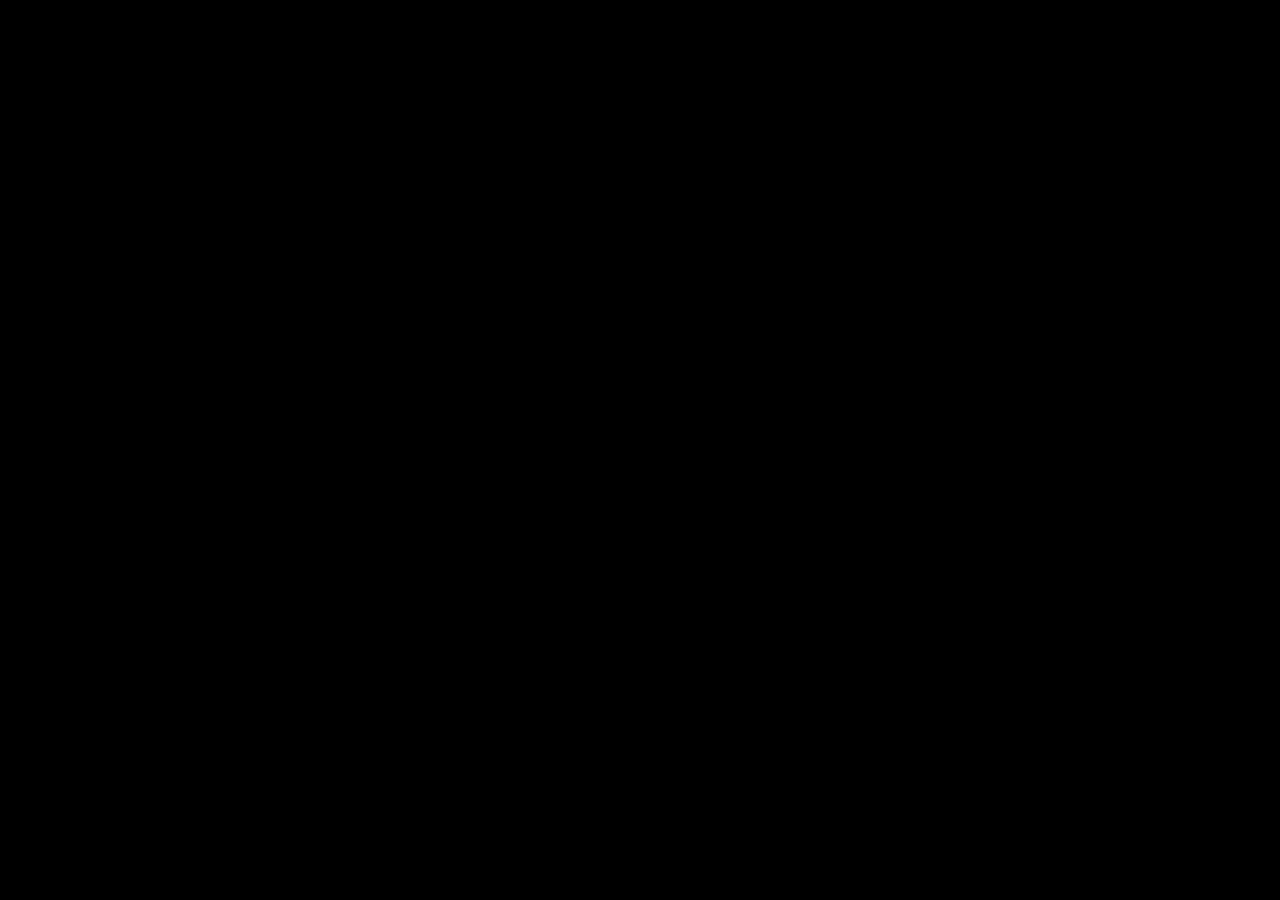
==== index.html @ dc5b45ac "Add files via upload" ====
<!doctype html>
<html lang="en-US">
<head>
  <meta charset="utf-8">
  <!-- Created using Storyline 3 - http://www.articulate.com  -->
  <!-- version: 3.17.27621.0 -->
  <title>hino 300</title>
  <meta http-equiv="x-ua-compatible" content="IE=edge"/>
  <meta name="viewport" content="width=device-width,initial-scale=1,user-scalable=no,shrink-to-fit=no,minimal-ui"/>
  <meta name="apple-mobile-web-app-capable" content="yes"/>
  <style>
    html, body { height: 100%; padding: 0; margin: 0 }
    #app { height: 100%; width: 100%; }
  </style>
  
  <script>window.THREE = { };</script>
</head>
<body style="background: #000000" class="cs-HTML theme-classic">
  <!-- 360 -->
  <script>!function(e){var i=/iPhone/i,o=/iPod/i,n=/iPad/i,t=/(?=.*\bAndroid\b)(?=.*\bMobile\b)/i,d=/Android/i,s=/(?=.*\bAndroid\b)(?=.*\bSD4930UR\b)/i,b=/(?=.*\bAndroid\b)(?=.*\b(?:KFOT|KFTT|KFJWI|KFJWA|KFSOWI|KFTHWI|KFTHWA|KFAPWI|KFAPWA|KFARWI|KFASWI|KFSAWI|KFSAWA)\b)/i,r=/IEMobile/i,h=/(?=.*\bWindows\b)(?=.*\bARM\b)/i,a=/BlackBerry/i,l=/BB10/i,p=/Opera Mini/i,f=/(CriOS|Chrome)(?=.*\bMobile\b)/i,u=/(?=.*\bFirefox\b)(?=.*\bMobile\b)/i,c=new RegExp("(?:Nexus 7|BNTV250|Kindle Fire|Silk|GT-P1000)","i"),w=function(e,i){return e.test(i)},A=function(e){var A=e||navigator.userAgent,v=A.split("[FBAN");if(void 0!==v[1]&&(A=v[0]),this.apple={phone:w(i,A),ipod:w(o,A),tablet:!w(i,A)&&w(n,A),device:w(i,A)||w(o,A)||w(n,A)},this.amazon={phone:w(s,A),tablet:!w(s,A)&&w(b,A),device:w(s,A)||w(b,A)},this.android={phone:w(s,A)||w(t,A),tablet:!w(s,A)&&!w(t,A)&&(w(b,A)||w(d,A)),device:w(s,A)||w(b,A)||w(t,A)||w(d,A)},this.windows={phone:w(r,A),tablet:w(h,A),device:w(r,A)||w(h,A)},this.other={blackberry:w(a,A),blackberry10:w(l,A),opera:w(p,A),firefox:w(u,A),chrome:w(f,A),device:w(a,A)||w(l,A)||w(p,A)||w(u,A)||w(f,A)},this.seven_inch=w(c,A),this.any=this.apple.device||this.android.device||this.windows.device||this.other.device||this.seven_inch,this.phone=this.apple.phone||this.android.phone||this.windows.phone,this.tablet=this.apple.tablet||this.android.tablet||this.windows.tablet,"undefined"==typeof window)return this},v=function(){var e=new A;return e.Class=A,e};"undefined"!=typeof module&&module.exports&&"undefined"==typeof window?module.exports=A:"undefined"!=typeof module&&module.exports&&"undefined"!=typeof window?module.exports=v():"function"==typeof define&&define.amd?define("isMobile",[],e.isMobile=v()):e.isMobile=v()}(this);
    window.isMobile.apple.tablet = window.isMobile.apple.tablet ||
      (navigator.platform === 'MacIntel' && navigator.maxTouchPoints > 1);
    window.isMobile.apple.device = window.isMobile.apple.device || window.isMobile.apple.tablet;
    window.isMobile.tablet = window.isMobile.tablet || window.isMobile.apple.tablet;
    window.isMobile.any = window.isMobile.any || window.isMobile.apple.tablet;
  </script>

  <div id="focus-sink" tabindex="-1"></div>

  <div id="preso"></div>
  <script>
    window.DS = {};
    window.globals = {
      DATA_PATH_BASE: '',
      HAS_FRAME: true,
      HAS_SLIDE: true,

      lmsPresent: false,
      tinCanPresent: false,
      cmi5Present: false,
      aoSupport: false,
      scale: 'show all',
      captureRc: false,
      browserSize: 'fullscreen',
      bgColor: '#000000',
      features: '',
      themeName: 'classic',
      preloaderColor: '#FFFFFF',
      suppressAnalytics: true,
      productChannel: 'enterprise',
      publishSource: 'storyline',
      aid: '',
      cid: 'd6084953-5fb3-4ce8-8768-dbb87fded1b9',
      playerVersion: '3.17.27621.0',
      maxIosVideoElements: 10,

      
      parseParams: function(qs) {
        if (window.globals.parsedParams != null) {
          return window.globals.parsedParams;
        }
        qs = (qs || window.location.search.substr(1)).split('+').join(' ');
        var params = {},
            tokens,
            re = /[?&]?([^=]+)=([^&]*)/g;

        while (tokens = re.exec(qs)) {
          params[decodeURIComponent(tokens[1]).trim()] =
            decodeURIComponent(tokens[2]).trim();
        }
        window.globals.parsedParams = params;
        return params;
      }

    };

    (function() {

      var classTypes = [ 'desktop', 'mobile', 'phone', 'tablet' ];

      var addDeviceClasses = function(prefix, testObj) {
        var curr, i;
        for (i = 0; i < classTypes.length; i++) {
          curr = classTypes[i];
          if (testObj[curr]) {
            document.body.classList.add(prefix + curr);
          }
        }
      };

      var params = window.globals.parseParams(),
          isDevicePreview = params.devicepreview === '1',
          isPhoneOverride = params.deviceType === 'phone' || (isDevicePreview && params.phone == '1'),
          isTabletOverride = (params.deviceType === 'tablet' || isDevicePreview) && !isPhoneOverride,
          isMobileOverride = isPhoneOverride || isTabletOverride;

      var deviceView = {
        desktop: !window.isMobile.any && !isMobileOverride,
        mobile: window.isMobile.any || isMobileOverride,
        phone: isPhoneOverride || (window.isMobile.phone && !isTabletOverride),
        tablet: isTabletOverride || window.isMobile.tablet
      };

      window.globals.deviceView = deviceView;
      window.isMobile.desktop = !window.isMobile.any;
      window.isMobile.mobile = window.isMobile.any;

      addDeviceClasses('view-', deviceView);

    })();
  </script>
  
  <script src='story_content/user.js' type=text/javascript></script>
  <div class="slide-loader"></div>

  <script>
    if (window.globals.deviceView.isMobile) { var doc = document, loader = doc.body.querySelector('.slide-loader'); [ 1, 2, 3 ].forEach(function(n) { var d = doc.createElement('div'); d.style.backgroundColor = window.globals.preloaderColor; d.classList.add('mobile-loader-dot'); d.classList.add('dot' + n); loader.appendChild(d); }); }
  </script>

  <div class="mobile-load-title-overlay" style="display: none">
    <div class="mobile-load-title">hino 300</div>
  </div>

  <div class="mobile-chrome-warning"></div>

  <script>
    
    if (window.autoSpider && window.vInterfaceObject) {
      document.querySelector('.mobile-load-title-overlay').style.display = 'none';
    }
  </script>

  

  <link rel="stylesheet" href="html5/data/css/output.min.css" data-noprefix/>
</body>
<script src="html5/lib/scripts/bootstrapper.min.js"></script>
</html>
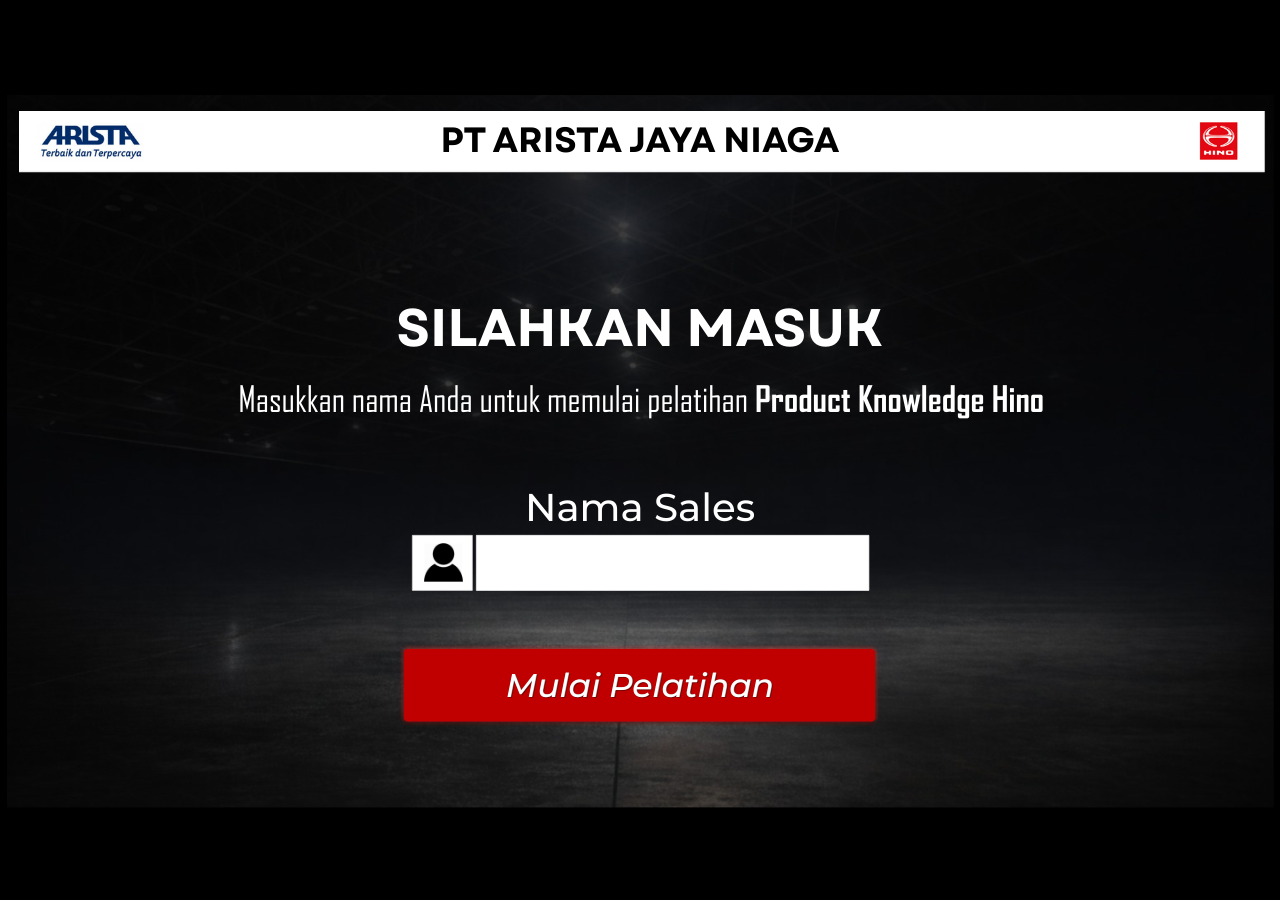
==== commit f08f90e0: "Update index.html" ====
--- a/index.html
+++ b/index.html
@@ -134,5 +134,14 @@
 
   <link rel="stylesheet" href="html5/data/css/output.min.css" data-noprefix/>
 </body>
+  <script>
+function goFull() {
+  if (!document.fullscreenElement && document.documentElement.requestFullscreen) {
+    document.documentElement.requestFullscreen().catch(()=>{});
+  }
+}
+document.body.addEventListener("touchstart", goFull);
+document.body.addEventListener("click", goFull);
+</script>
 <script src="html5/lib/scripts/bootstrapper.min.js"></script>
 </html>
--- a/html5/data/css/output.min.css
+++ b/html5/data/css/output.min.css
@@ -0,0 +1,898 @@
+@font-face {
+  font-family: 'Open SansBold CharsBold26FAA18A';
+  src: url('[data-uri]');
+  font-style: normal;
+  font-weight: normal;
+}
+@font-face {
+  font-family: 'Open Sans Charset1_ 6X6B76B8D0C';
+  src: url('[data-uri]');
+  font-style: normal;
+  font-weight: normal;
+}
+@font-face {
+  font-family: 'Montserrat Medium Chars9FC592A3';
+  src: url('[data-uri]');
+  font-style: normal;
+  font-weight: normal;
+}
+@font-face {
+  font-family: 'MontserratItalic ItalicB786AE23';
+  src: url('[data-uri]');
+  font-style: normal;
+  font-weight: normal;
+}
+@font-face {
+  font-family: 'Merriweather Black CharCC82A2AB';
+  src: url('[data-uri]');
+  font-style: normal;
+  font-weight: normal;
+}
+@font-face {
+  font-family: 'Montserrat Charset1_ 6n000F03F7';
+  src: url('[data-uri]');
+  font-style: normal;
+  font-weight: normal;
+}
+@font-face {
+  font-family: 'Merriweather BlackBBoldC152CD7A';
+  src: url('[data-uri]');
+  font-style: normal;
+  font-weight: normal;
+}
+@font-face {
+  font-family: 'Roboto Black Charset1_ CCA1D998';
+  src: url('[data-uri]');
+  font-style: normal;
+  font-weight: normal;
+}
+@font-face {
+  font-family: 'Times New Roman CharsetB50FA655';
+  src: url('[data-uri]');
+  font-style: normal;
+  font-weight: normal;
+}
+@font-face {
+  font-family: 'Times New RomanItItalic495972F5';
+  src: url('[data-uri]');
+  font-style: normal;
+  font-weight: normal;
+}
+@font-face {
+  font-family: 'Roboto Medium Charset1_E603308D';
+  src: url('[data-uri]');
+  font-style: normal;
+  font-weight: normal;
+}
+@font-face {
+  font-family: 'Times New RomanBoldBold02EE319D';
+  src: url('[data-uri]');
+  font-style: normal;
+  font-weight: normal;
+}
+@font-face {
+  font-family: 'Times New RomanBoItalic985BA69D';
+  src: url('[data-uri]');
+  font-style: normal;
+  font-weight: normal;
+}
+@font-face {
+  font-family: 'Arial Charset1_ 5V6Ypb470339807';
+  src: url('[data-uri]');
+  font-style: normal;
+  font-weight: normal;
+}
+@font-face {
+  font-family: 'Agency FBBold CharsBoldF7959B8F';
+  src: url('[data-uri]